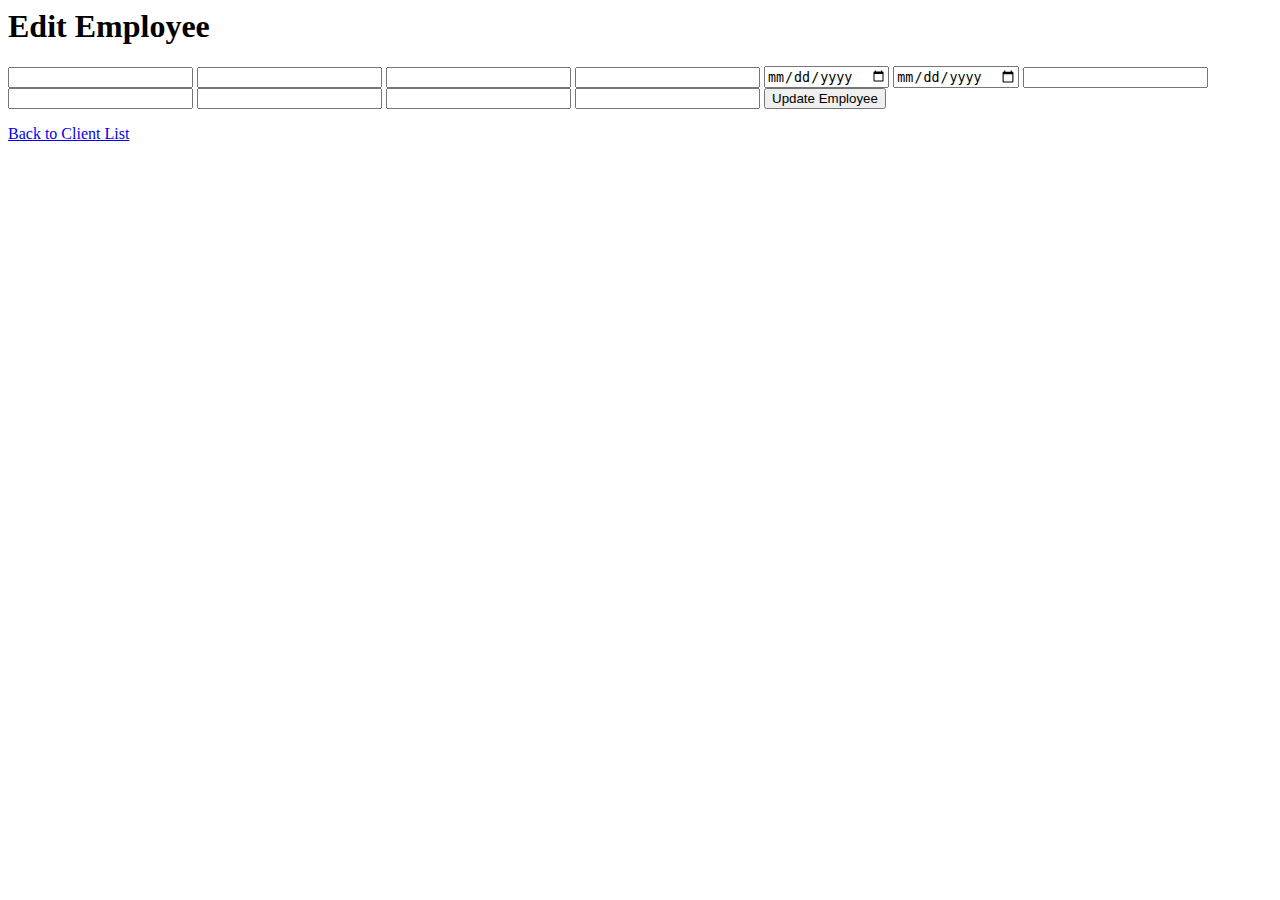
==== src/main/resources/templates/update_employee.html @ 63a25b0c "initial commit" ====
<html lang="en">
<head>
    <meta charset="UTF-8">
    <title>Edit Employee</title>
    <link rel="stylesheet" href="/style.css">
</head>
<body>
    <h1>Edit Employee</h1>
    <form action="/saveEmployee" method="post">
        <input type="hidden" name="id" th:value="${employee.id}">
        <input type="text" name="empCode" th:value="${employee.empCode}" required>
        <input type="text" name="empName" th:value="${employee.empName}" required>
        <input type="text" name="fatherName" th:value="${employee.fatherName}">
        <input type="text" name="mobileNo" th:value="${employee.mobileNo}">
        <input type="date" name="dateOfJoining" th:value="${employee.dateOfJoining}">
        <input type="date" name="dateOfBirth" th:value="${employee.dateOfBirth}">
        <input type="text" name="panNo" th:value="${employee.panNo}">
        <input type="text" name="aadharNo" th:value="${employee.aadharNo}">
        <input type="text" name="address" th:value="${employee.address}">
        <input type="email" name="officialMail" th:value="${employee.officialMail}">
        <input type="email" name="personalMail" th:value="${employee.personalMail}">
        <button type="submit">Update Employee</button>
    </form>
    <a href="/">Back to Client List</a>
</body>
</html>
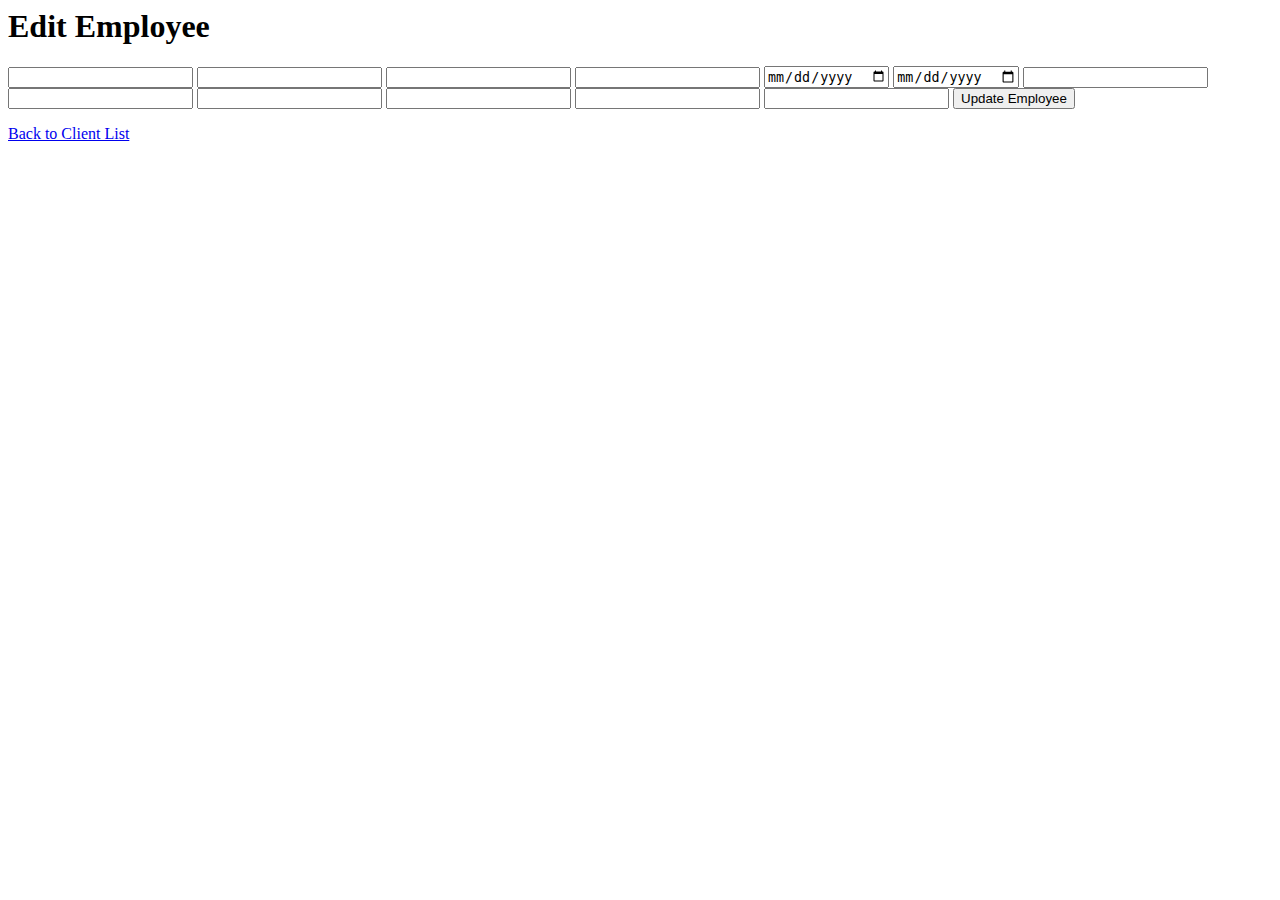
==== commit 0cc50750: "Added PO status" ====
--- a/src/main/resources/templates/update_employee.html
+++ b/src/main/resources/templates/update_employee.html
@@ -19,6 +19,7 @@
         <input type="text" name="address" th:value="${employee.address}">
         <input type="email" name="officialMail" th:value="${employee.officialMail}">
         <input type="email" name="personalMail" th:value="${employee.personalMail}">
+        <input type="text" name="workStatus" th:value="${employee.workStatus}">
         <button type="submit">Update Employee</button>
     </form>
     <a href="/">Back to Client List</a>
